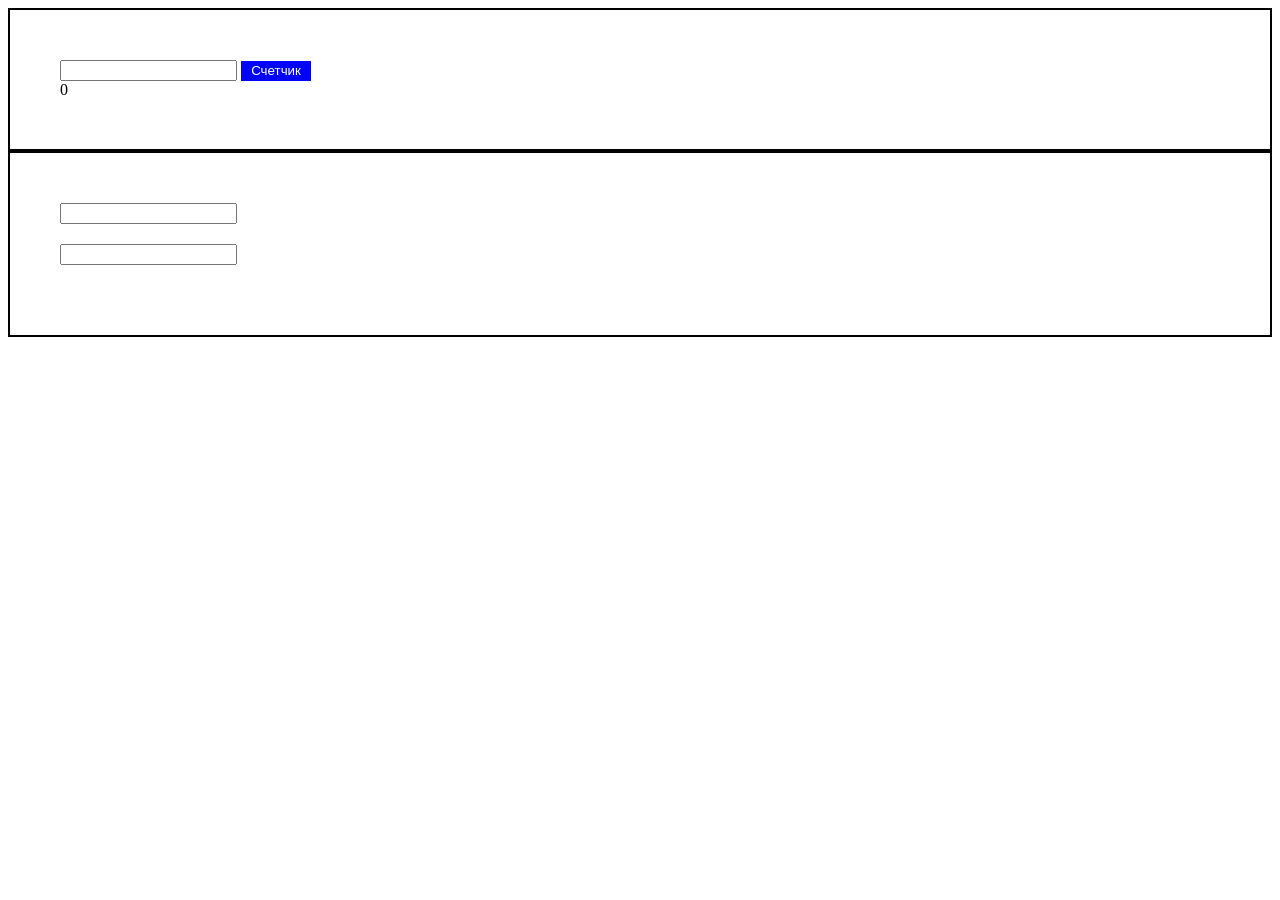
==== 07_dom-basics-1/index.html @ a332015c "gfj" ====
<!DOCTYPE html>
<html lang="ru">
<head>
    <meta charset="UTF-8">
    <meta name="viewport" content="width=device-width, initial-scale=1.0">
    <title>Document</title>
    <style>
        .btn {
            width: 70px;
            height: 20px;
            color: white;
            background-color: blue;
            border: none;
        }
        .task-2, .task-1 {
            padding: 50px;
            border: 2px black solid;
        }
    </style>
</head>
<body>
   <div class="task-1">
    <input class="inputNumber" type="text">
    <button class="btn" type="submit">Счетчик</button>
    <div class="timer">0</div>
   </div>

   <div class="task-2">
    <input class="inputjs" type="text" label="pop">
    <h2 class="h2js"></h2>
   </div>
   <script src="task-1.js"></script>
   <script src="task-2.js"></script>
</body>
</html>
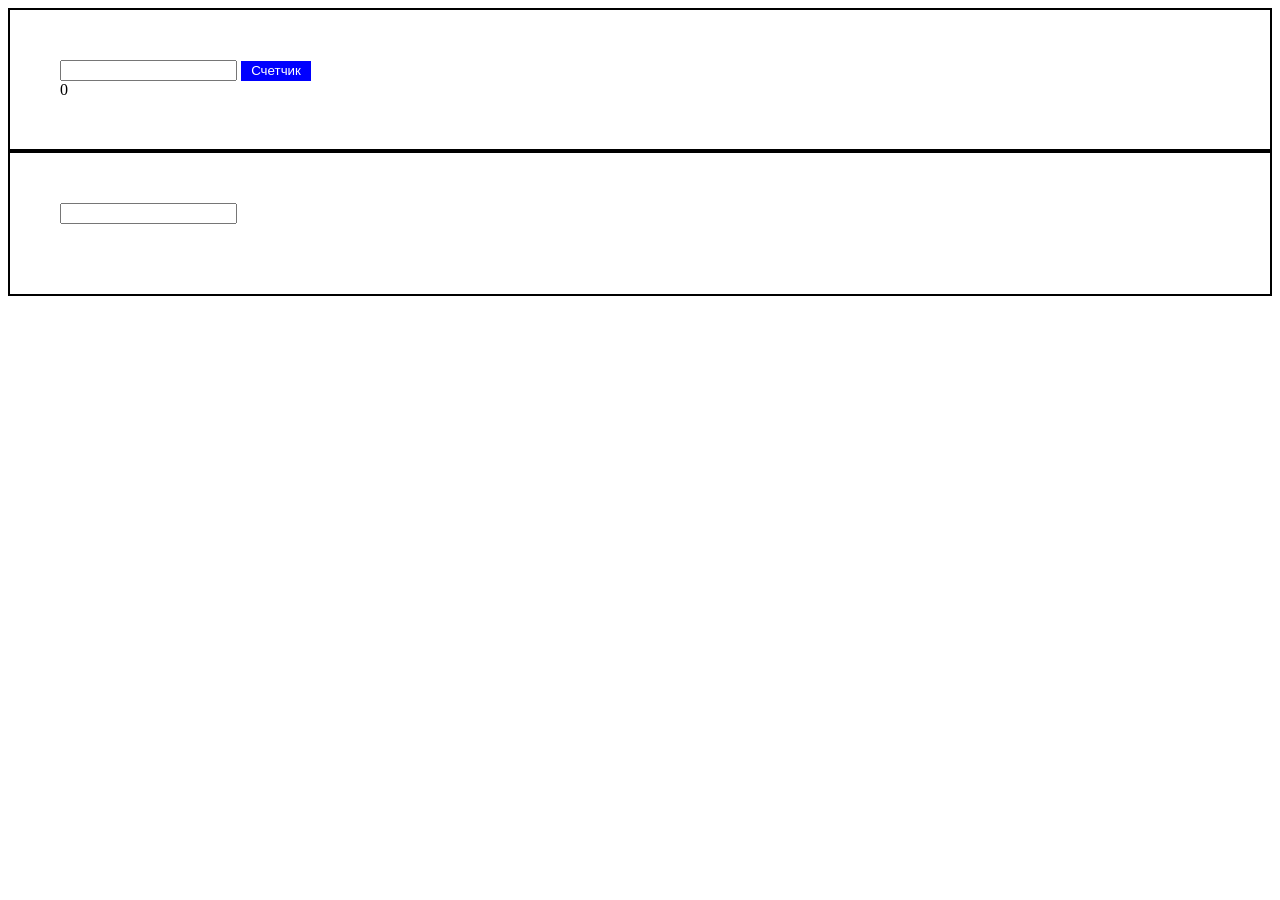
==== commit 9a0b7786: "fix_07" ====
--- a/07_dom-basics-1/index.html
+++ b/07_dom-basics-1/index.html
@@ -26,8 +26,6 @@
    </div>
 
    <div class="task-2">
-    <input class="inputjs" type="text" label="pop">
-    <h2 class="h2js"></h2>
    </div>
    <script src="task-1.js"></script>
    <script src="task-2.js"></script>
